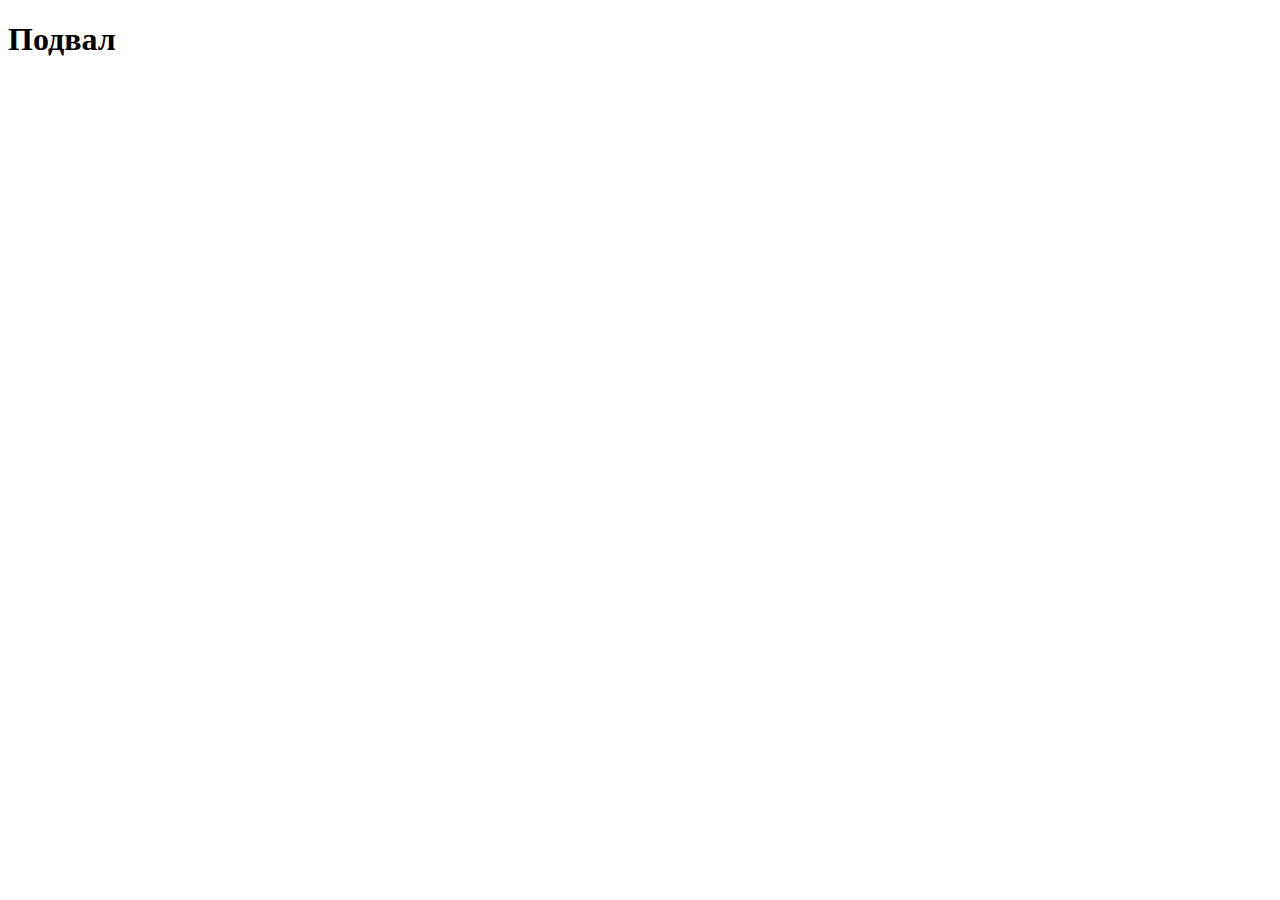
==== index.html @ 7abfa94a "footer" ====
<!DOCTYPE html>
<html lang="en">
<head>
    <meta charset="UTF-8">
    <meta http-equiv="X-UA-Compatible" content="IE=edge">
    <meta name="viewport" content="width=device-width, initial-scale=1.0">
    <title>Document</title>
</head>
<body>
    <div class="footer">
        <h1>Подвал</h1>
    </div>
</body>
</html>
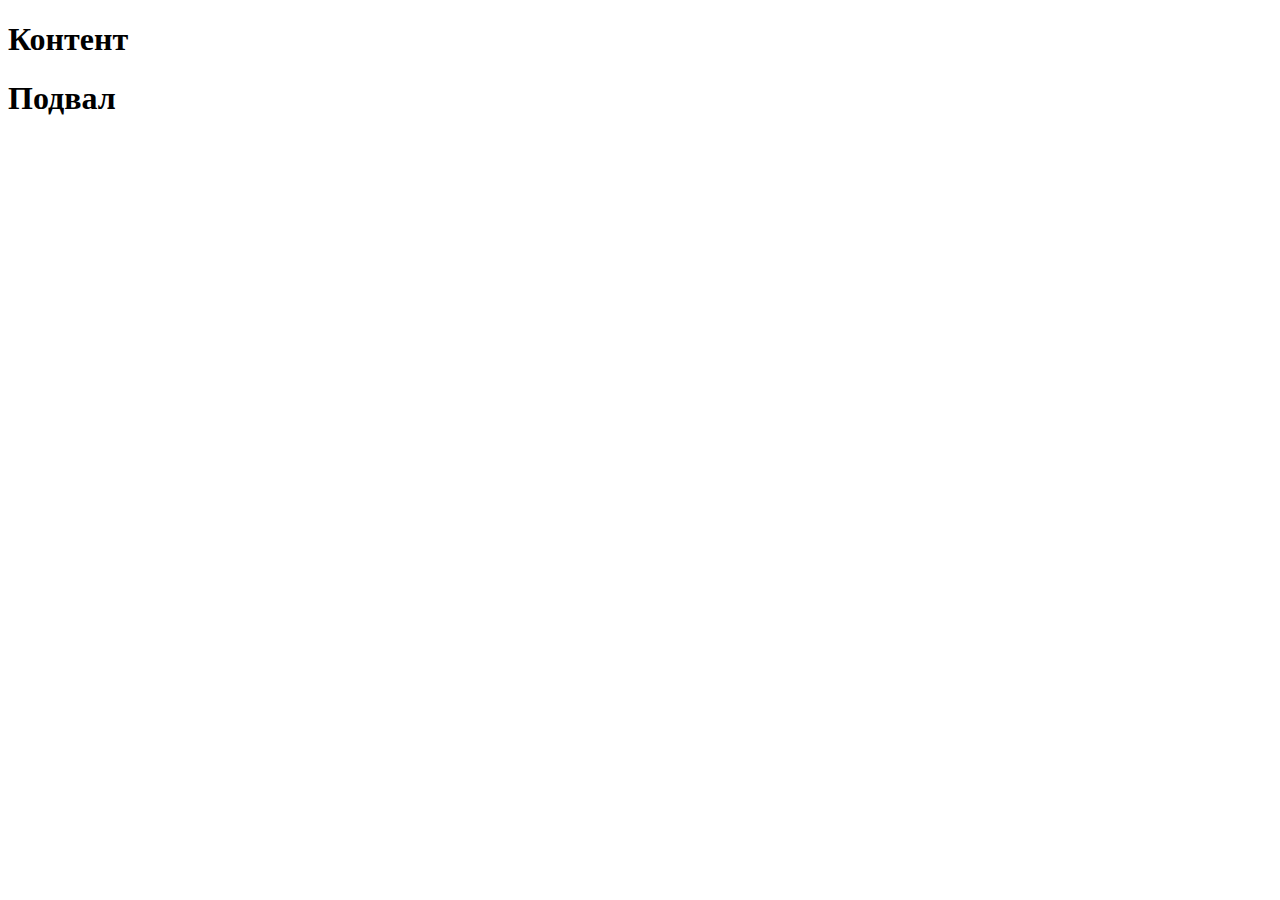
==== commit e203de65: "index" ====
--- a/index.html
+++ b/index.html
@@ -7,6 +7,10 @@
     <title>Document</title>
 </head>
 <body>
+
+    <div class="main">
+        <h1>Контент</h1>
+
     <div class="footer">
         <h1>Подвал</h1>
     </div>
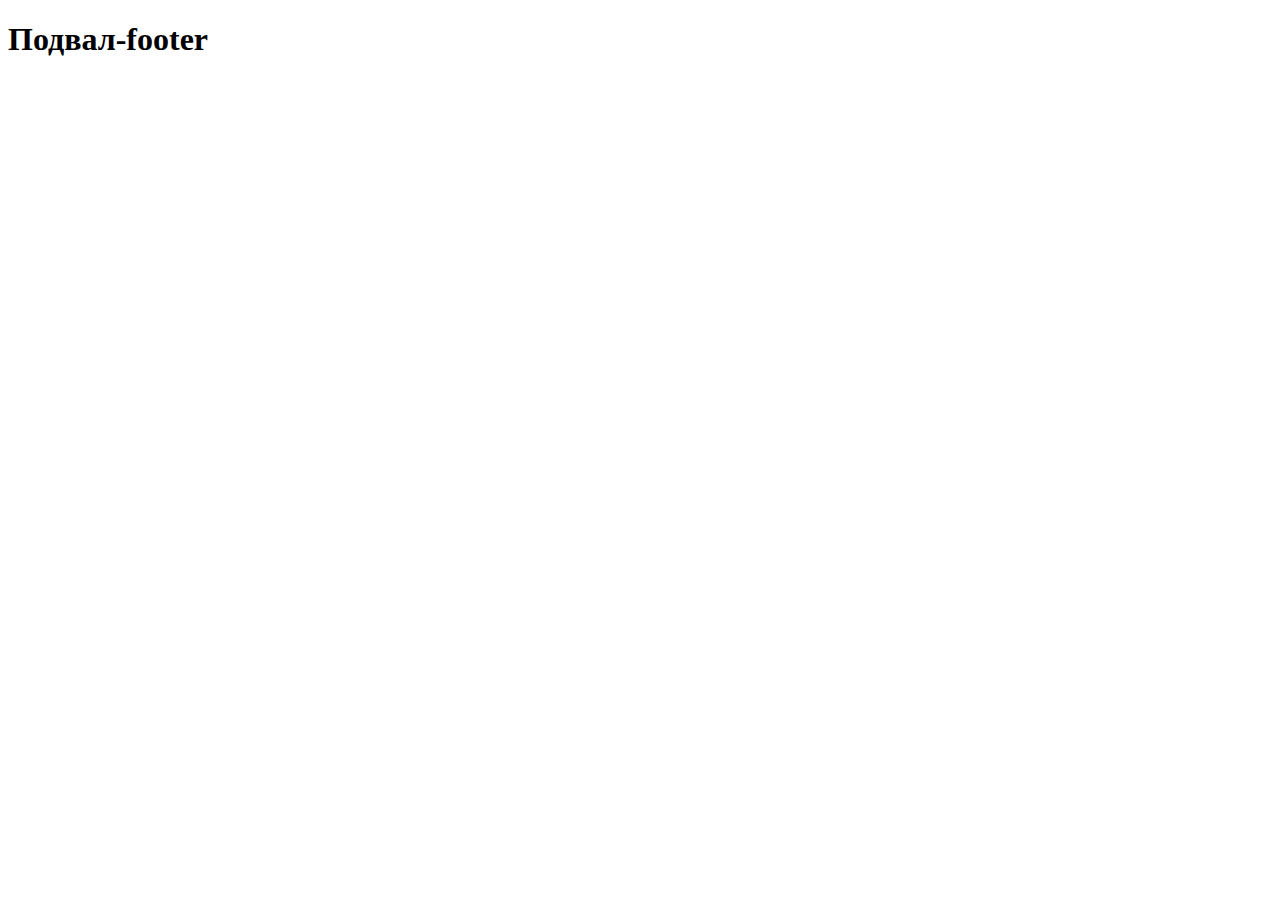
==== commit efb5e513: "index" ====
--- a/index.html
+++ b/index.html
@@ -7,12 +7,8 @@
     <title>Document</title>
 </head>
 <body>
-
-    <div class="main">
-        <h1>Контент</h1>
-
     <div class="footer">
-        <h1>Подвал</h1>
+        <h1>Подвал-footer</h1>
     </div>
 </body>
 </html>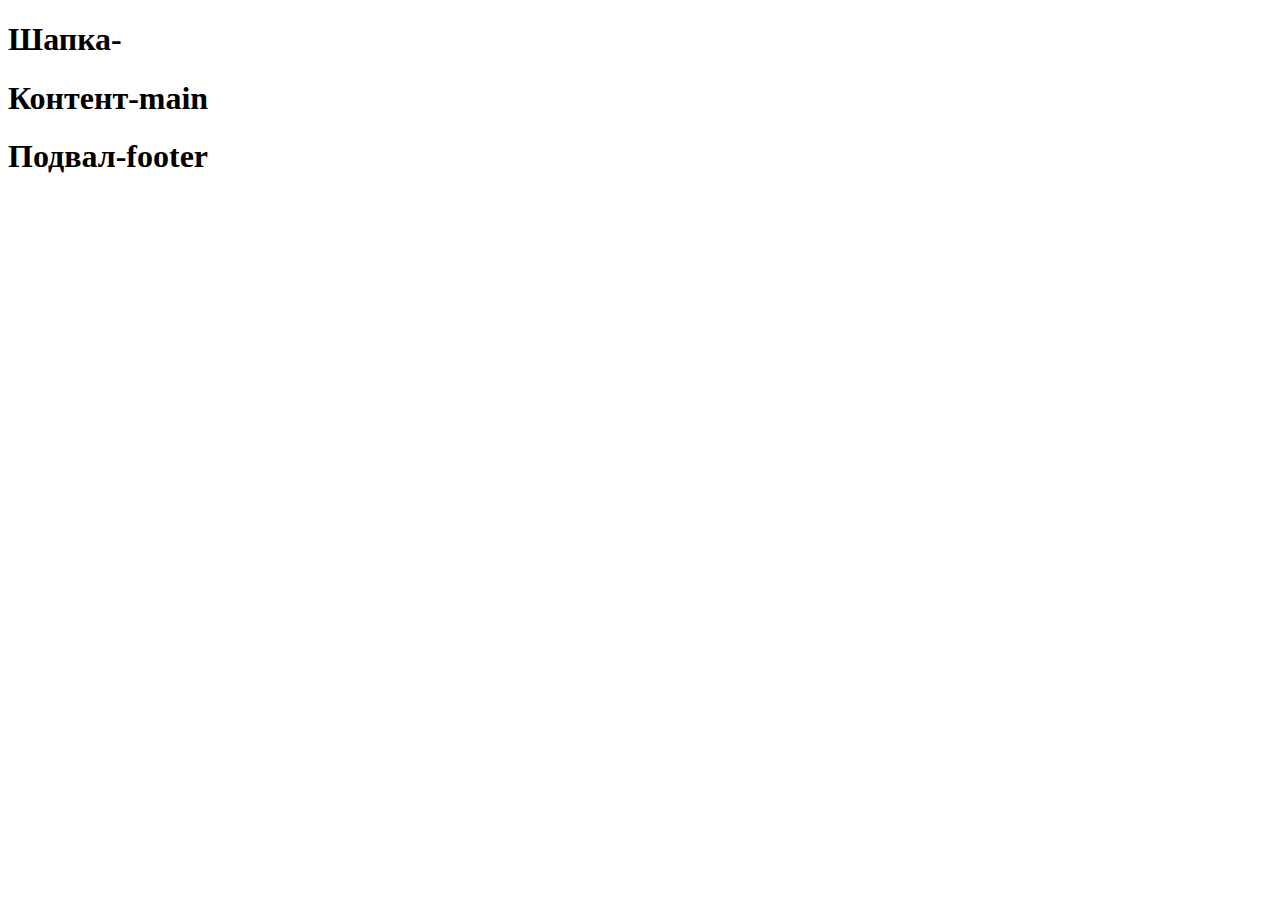
==== commit ce4d02e8: "index" ====
--- a/index.html
+++ b/index.html
@@ -7,6 +7,13 @@
     <title>Document</title>
 </head>
 <body>
+
+    <div class="header">
+        <h1>Шапка-</h1>
+    </div>
+    <div class="main">
+        <h1>Контент-main</h1>
+    </div>
     <div class="footer">
         <h1>Подвал-footer</h1>
     </div>
